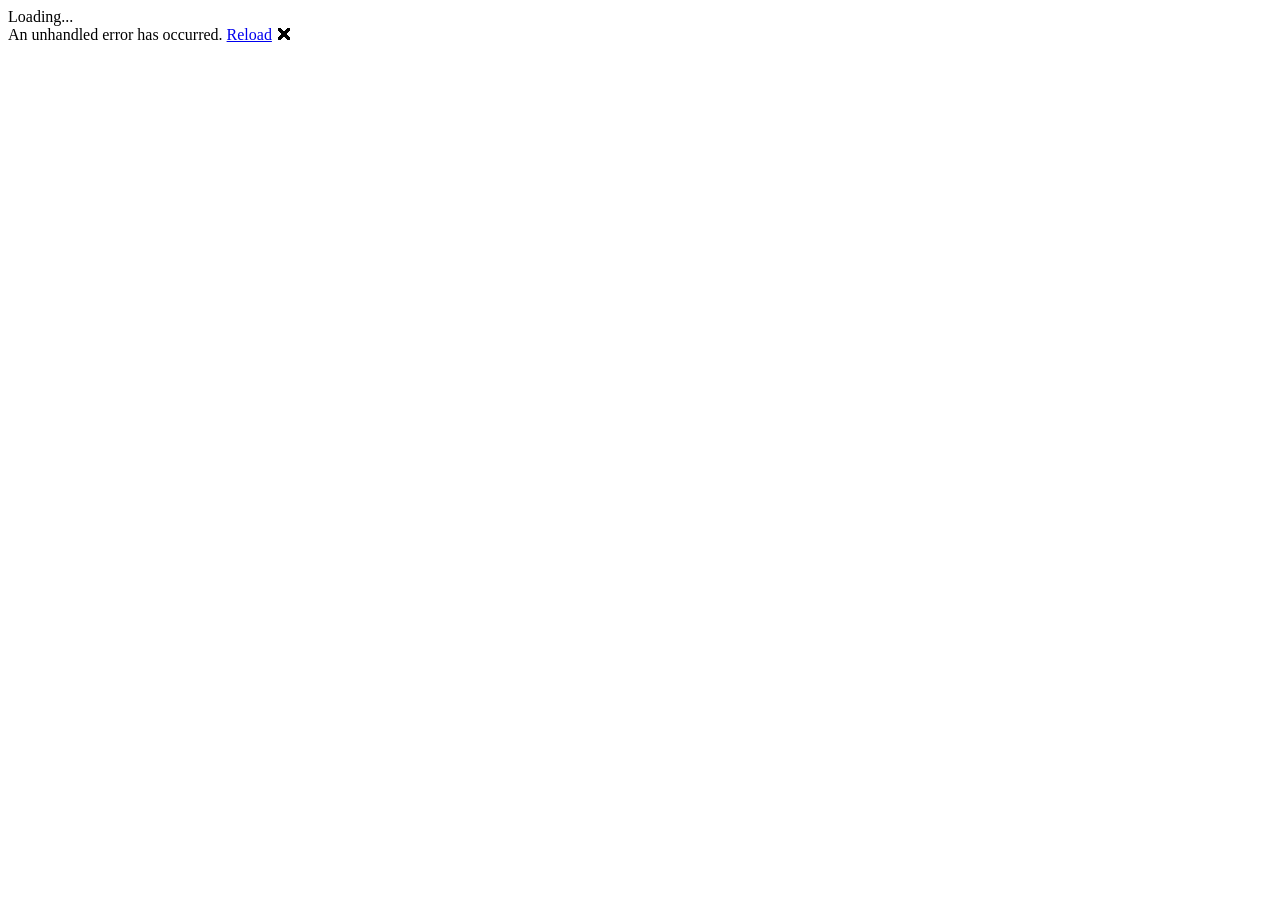
==== ComunioAdminTools.Mobile/wwwroot/index.html @ 09ecca60 "feat(app): Añadir proyectos para empezar a migrar la app a Blazor multiplataforma (Mobile y WebApp)" ====
<!DOCTYPE html>
<html lang="en">
<head>
    <meta charset="utf-8" />
    <meta name="viewport" content="width=device-width, initial-scale=1.0, maximum-scale=1.0, user-scalable=no, viewport-fit=cover" />
    <title>ComunioAdminTools.Mobile</title>
    <base href="/" />
    <link rel="stylesheet" href="app.css" />
    <link rel="stylesheet" href="ComunioAdminTools.Mobile.styles.css" />
    <link rel="icon" href="data:,">
</head>

<body>

    <div class="status-bar-safe-area"></div>

    <div id="app">Loading...</div>

    <div id="blazor-error-ui" data-nosnippet>
        An unhandled error has occurred.
        <a href="." class="reload">Reload</a>
        <span class="dismiss">🗙</span>
    </div>

    <script src="_framework/blazor.webview.js" autostart="false"></script>

</body>

</html>
---- ComunioAdminTools.Mobile/wwwroot/app.css ----
h1:focus {
    outline: none;
}

.valid.modified:not([type=checkbox]) {
    outline: 1px solid #26b050;
}

.invalid {
    outline: 1px solid #e50000;
}

.validation-message {
    color: #e50000;
}

#blazor-error-ui {
    color-scheme: light only;
    background: lightyellow;
    bottom: 0;
    box-shadow: 0 -1px 2px rgba(0, 0, 0, 0.2);
    box-sizing: border-box;
    display: none;
    left: 0;
    padding: 0.6rem 1.25rem 0.7rem 1.25rem;
    position: fixed;
    width: 100%;
    z-index: 1000;
}

    #blazor-error-ui .dismiss {
        cursor: pointer;
        position: absolute;
        right: 0.75rem;
        top: 0.5rem;
    }

.blazor-error-boundary {
    background: url([data-uri]) no-repeat 1rem/1.8rem, #b32121;
    padding: 1rem 1rem 1rem 3.7rem;
    color: white;
}

    .blazor-error-boundary::after {
        content: "An error has occurred."
    }

.darker-border-checkbox.form-check-input {
    border-color: #929292;
}

.form-floating > .form-control-plaintext::placeholder, .form-floating > .form-control::placeholder {
    color: var(--bs-secondary-color);
    text-align: end;
}

.form-floating > .form-control-plaintext:focus::placeholder, .form-floating > .form-control:focus::placeholder {
    text-align: start;
}

.status-bar-safe-area {
    display: none;
}

@supports (-webkit-touch-callout: none) {
    .status-bar-safe-area {
        display: flex;
        position: sticky;
        top: 0;
        height: env(safe-area-inset-top);
        background-color: #f7f7f7;
        width: 100%;
        z-index: 1;
    }

    .flex-column, .navbar-brand {
        padding-left: env(safe-area-inset-left);
    }
}
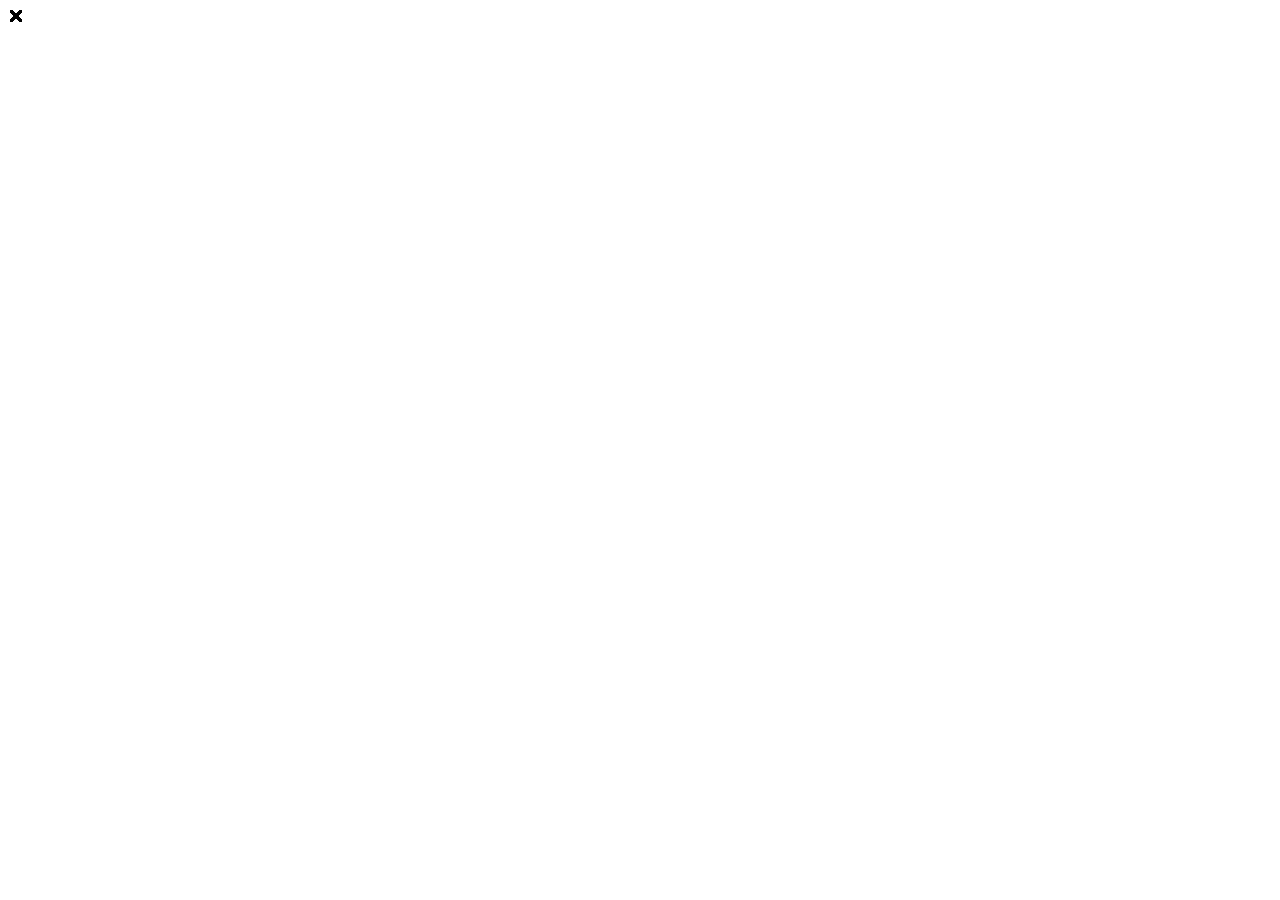
==== commit 01fcc752: "feat(traducciones): Crear localización de textos para tener traducciones" ====
--- a/ComunioAdminTools.Mobile/wwwroot/index.html
+++ b/ComunioAdminTools.Mobile/wwwroot/index.html
@@ -1,11 +1,12 @@
 <!DOCTYPE html>
-<html lang="en">
+<html lang="es-ES">
 <head>
     <meta charset="utf-8" />
     <meta name="viewport" content="width=device-width, initial-scale=1.0, maximum-scale=1.0, user-scalable=no, viewport-fit=cover" />
-    <title>ComunioAdminTools.Mobile</title>
+    <title>Comunio Admin Tools</title>
     <base href="/" />
     <link rel="stylesheet" href="app.css" />
+    <link rel="stylesheet" href="_content/ComunioAdminTools.UI/fonts.css" />
     <link rel="stylesheet" href="ComunioAdminTools.Mobile.styles.css" />
     <link rel="icon" href="data:,">
 </head>
@@ -14,16 +15,17 @@
 
     <div class="status-bar-safe-area"></div>
 
-    <div id="app">Loading...</div>
+    <div id="app"><span role="status" data-localization="Loading"></span></div>
 
     <div id="blazor-error-ui" data-nosnippet>
-        An unhandled error has occurred.
-        <a href="." class="reload">Reload</a>
-        <span class="dismiss">🗙</span>
+        <span data-localization="UnhandledError"></span>
+        <a href="." class="reload" data-localization="Reload"></a>
+        <span class="dismiss" role="button" tabindex="0" data-localization-label="Close">🗙</span>
     </div>
 
+    <script type="module" src="_content/ComunioAdminTools.UI/localization.js"></script>
     <script src="_framework/blazor.webview.js" autostart="false"></script>
 
 </body>
 
-</html>+</html>
--- a/ComunioAdminTools.Mobile/wwwroot/app.css
+++ b/ComunioAdminTools.Mobile/wwwroot/app.css
@@ -42,7 +42,7 @@
 }
 
     .blazor-error-boundary::after {
-        content: "An error has occurred."
+        content: var(--app-error-message, "");
     }
 
 .darker-border-checkbox.form-check-input {
